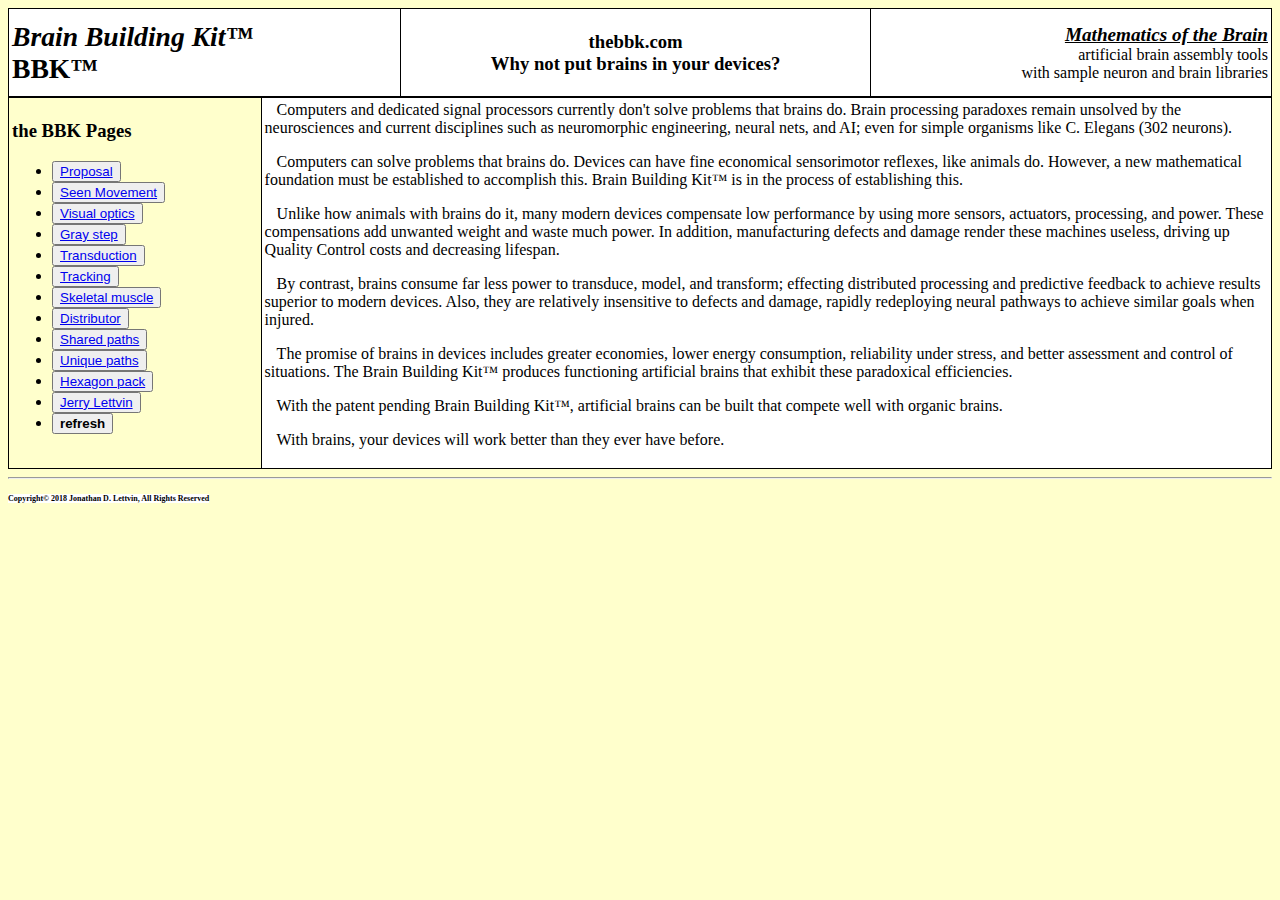
==== index.html @ 874216df "theBBK.com" ====
<!DOCTYPE html>
<html lang="en">
	<head>
		<meta   charset="utf-8" />
		<link   type   ="image/x-icon"    href="BBKtm.png" rel="icon" />
		<script type   ="text/javascript" src="utility.js"></script>
		<script type   ="text/javascript" src ="wiki.js"></script>
		<script type   ="text/javascript" src ="speakable.js"></script>
		<link   type   ="text/css"        href="tooltip.css" rel="stylesheet">
<style>
table, td { border: 1px solid black; border-collapse: collapse; padding: 3px; }
.copyright { height: 10px; font-size: 8px; color:black; background-color: white; }
</style>
	</head>
	<body bgcolor="#ffffcc">
	<script type="text/javascript">
		doHeader ("thebbk.com<br />Why not put brains in your devices?");
	</script>

		<!--
		<iframe src="header.html" width="100%"></iframe>
		<div w3-include-html="header.html"></div>
		-->

		<table>
			<tr><td valign="top">

<!--
<br /><br />
This visual model illustrates the full reflex arc needed to describe
how attention is drawn to tiny moving features.
-->

		<h3>the BBK Pages</h3>
		<ul id="someButtons"></ul>

		<!--
		<table>
			<tr><td><a href="gaze.html">1st model of reflex</a></td></tr>
			<tr><td><a href="distributor.html">twitch visualizer</a></td></tr>
			<tr><td></td><td></td></tr>
		</table>
		-->
				</td><td bgcolor="white" width="80%" valign="top">

			<span align="left" bgcolor="white">
				<div class="wiki">
				<div class="wiki.src" hidden>
___Computers and dedicated signal processors currently don't solve problems that brains do. Brain processing paradoxes remain unsolved by the neurosciences and current disciplines such as neuromorphic engineering, neural nets, and AI; even for simple organisms like C. Elegans (302 neurons).
^^^^
___Computers can solve problems that brains do. Devices can have fine economical sensorimotor reflexes, like animals do. However, a new mathematical foundation must be established to accomplish this. Brain Building Kit™ is in the process of establishing this.
^^^^
___Unlike how animals with brains do it, many modern devices compensate low performance by using more sensors, actuators, processing, and power. These compensations add unwanted weight and waste much power. In addition, manufacturing defects and damage render these machines useless, driving up Quality Control costs and decreasing lifespan.
^^^^
___By contrast, brains consume far less power to transduce, model, and transform; effecting distributed processing and predictive feedback to achieve results superior to modern devices. Also, they are relatively insensitive to defects and damage, rapidly redeploying neural pathways to achieve similar goals when injured.
^^^^
___The promise of brains in devices includes greater economies, lower energy consumption, reliability under stress, and better assessment and control of situations. The Brain Building Kit™ produces functioning artificial brains that exhibit these paradoxical efficiencies.
^^^^
___With the patent pending Brain Building Kit™, artificial brains can be built that compete well with organic brains.
^^^^
___With brains, your devices will work better than they ever have before.
				</div>
				</div>
			</span>
			</td></tr>
		</table>
	</body>
	<script type="text/javascript">
		{
			var GrayStep = "https://github.com/jlettvin/NoisyGrayStep/";
			var HexTile  = "https://github.com/jlettvin/HexTile/";
			var JYL      = "https://rawgit.com/jlettvin/JYL/master/";
			var rod      = "https://rawgit.com/jdl-mit-alum/rod/master/";
			var Tubulin  = "https://rawgit.com/jlettvin/Tubulin/master/";

			var specification = {
				has: { type: "buttons", tag: 'li', place: "right" },
				items: [
				{	href: "Heilmeier.html",
					text: "Proposal",
					help: "Q&amp;A"},
				{	href: JYL + "seen.movement.html",
					text: "Seen Movement",
					help: "Experiment identifying geometrics"},
				{	href: "optics.html",
					text: "Visual optics",
					help: "Refraction, Diffraction, etc..."},
				{	href: GrayStep + "NoisyGrayStep",
					text: "Gray step",
					help: "Key problem to be solved"},
				{	href: rod + "rod.html",
					text: "Transduction",
					help: "Photoreceptor adaptation"},
				{	href: "gaze.html",
					text: "Tracking",
					help: "First full reflex arc"},
				{	href: "",
					text: "Future",
					help: "Incomplete new code"},
				{	href: "skeletal.html",
					text: "Skeletal muscle",
					help: "the BBK&trade; Model details"},
				{	href: "distributor.html",
					text: "Distributor",
					help: "the BBK&trade; Muscle control details"},
				//{	href: "https://rawgit.com/jlettvin/Airy",
					//text: "Airy",
					//help: "Generating diffraction"},
				{	href: Tubulin + "bipolar.shared.path.html",
					text: "Shared paths",
					help: "axon terminal arbor"},
				{	href: Tubulin + "bipolar.unique.path.html",
					text: "Unique paths",
					help: "Tubulin trees"},
				{	href: HexTile,
					text: "Hexagon pack",
					help: "Labeling positions"},
				{	href: JYL,
					text: "Jerry Lettvin",
					help: "Significant papers"},
				]
			};
			someButtons (specification);
			doWiki ();
			doInfo ();
			doFooter ();
		}
	</script>
</html>
---- tooltip.css ----
/* https://www.w3schools.com/howto/tryit.asp?filename=tryhow_css_tooltip */



.htooltip {
    position: relative;
    display: inline-block;
}

.htooltip .htooltiptext {
    visibility: hidden;
    width: 250px;
    background-color: #000;
    color: #ff0;
    padding: 1px 0 1px 0;
    position: absolute;
	bottom: 1px;
    z-index: 1;
    text-align: left;
    margin-left: 10px;
	/*
    bottom: -300%;
    left: 70%;
	*/
    opacity: 0;
    transition: opacity 0.3s;
}

.htooltip .htooltiptext::after {
    content: "";
    position: absolute;
    top: 100%;
    left: 50%;
    margin-left: -5px;
}

.htooltip:hover .htooltiptext {
    visibility: visible;
    opacity: 1;
}



.vtooltip {
    position: relative;
    display: inline-block;
}

.vtooltip .vtooltiptext {
    visibility: hidden;
    width: 250px;
    background-color: #000;
    color: #ff0;
    padding: 1px 0 1px 0;
    position: absolute;
	bottom: 1px;
    z-index: 1;
    text-align: left;
    margin-left: 10px;
	/*
    bottom: -300%;
    left: 70%;
	*/
    opacity: 0;
    transition: opacity 0.3s;
}

.vtooltip .vtooltiptext::after {
    content: "";
    position: absolute;
    top: 100%;
    left: 50%;
    margin-left: -5px;
}

.vtooltip:hover .vtooltiptext {
    visibility: visible;
    opacity: 1;
}






.tooltip {
    position: relative;
    display: inline-block;
}

.tooltip .tooltiptext {
    visibility: hidden;
    width: 250px;
    background-color: #000;
    color: #ff0;
    padding: 1px 0 1px 0;
    position: absolute;
	bottom: 1px;
    z-index: 1;
    text-align: left;
    margin-left: 10px;
	/*
    bottom: -300%;
    left: 70%;
	*/
    opacity: 0;
    transition: opacity 0.3s;
}

.tooltip .tooltiptext::after {
    content: "";
    position: absolute;
    top: 100%;
    left: 50%;
    margin-left: -5px;
}

.tooltip:hover .tooltiptext {
    visibility: visible;
    opacity: 1;
}
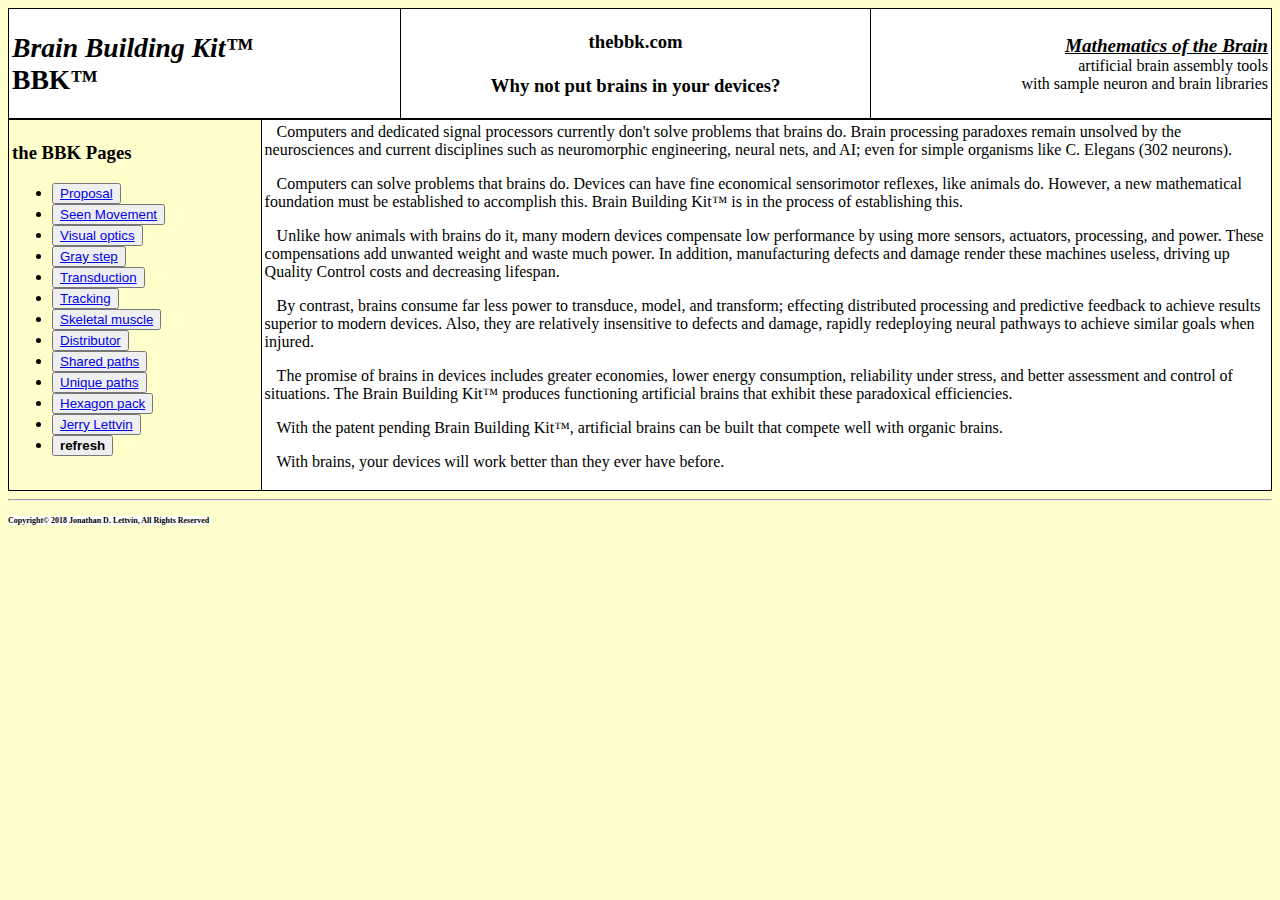
==== commit 209cc540: "theBBK.com" ====
--- a/index.html
+++ b/index.html
@@ -14,7 +14,7 @@
 	</head>
 	<body bgcolor="#ffffcc">
 	<script type="text/javascript">
-		doHeader ("thebbk.com<br />Why not put brains in your devices?");
+		doHeader ("thebbk.com<br /><br />Why not put brains in your devices?");
 	</script>
 
 		<!--
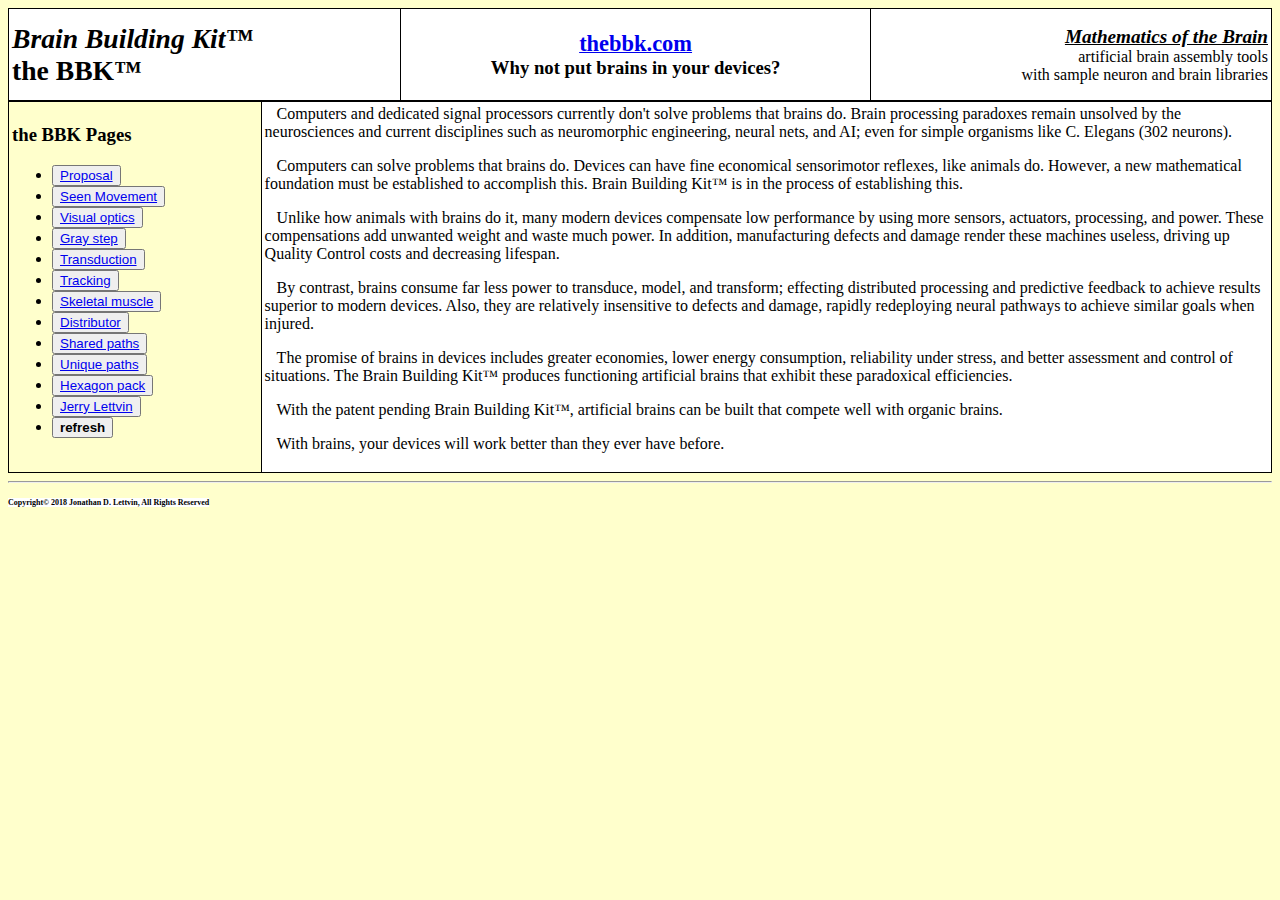
==== commit f2aeb10b: "Minor titling repairs" ====
--- a/index.html
+++ b/index.html
@@ -14,7 +14,7 @@
 	</head>
 	<body bgcolor="#ffffcc">
 	<script type="text/javascript">
-		doHeader ("thebbk.com<br /><br />Why not put brains in your devices?");
+		doHeader ('<a href="http://thebbk.com"><big>thebbk.com</big></a><br />Why not put brains in your devices?');
 	</script>
 
 		<!--
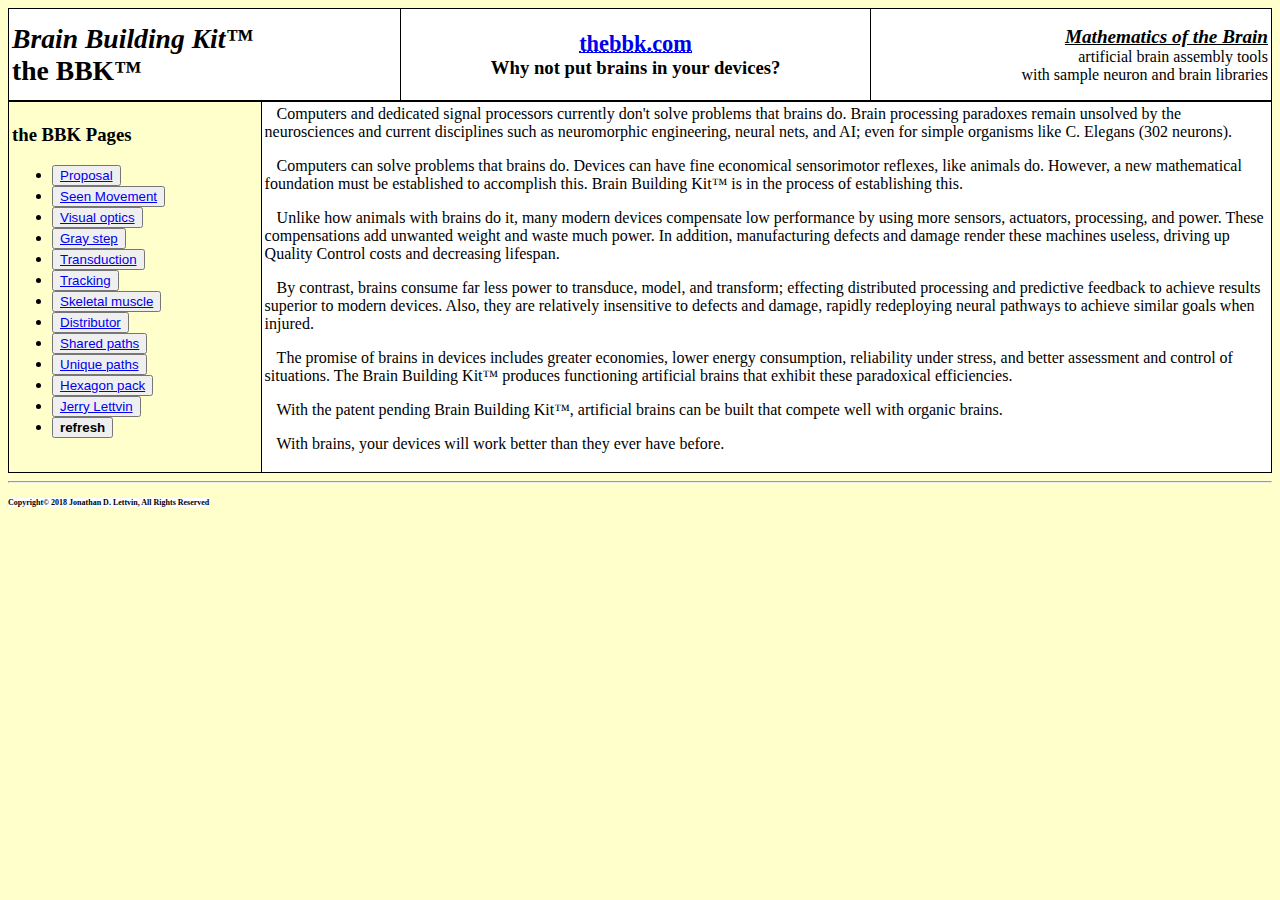
==== commit 1ca42f7f: "Minor titling repairs" ====
--- a/index.html
+++ b/index.html
@@ -14,7 +14,12 @@
 	</head>
 	<body bgcolor="#ffffcc">
 	<script type="text/javascript">
-		doHeader ('<a href="http://thebbk.com"><big>thebbk.com</big></a><br />Why not put brains in your devices?');
+		doHeader (
+			'<a href="http://thebbk.com">' +
+			'<abbr title="refreshes to jlettvin.github.io/gaze/index.html">' +
+			'<big>thebbk.com</big>' +
+			'</abbr>' +
+			'</a><br />Why not put brains in your devices?');
 	</script>
 
 		<!--
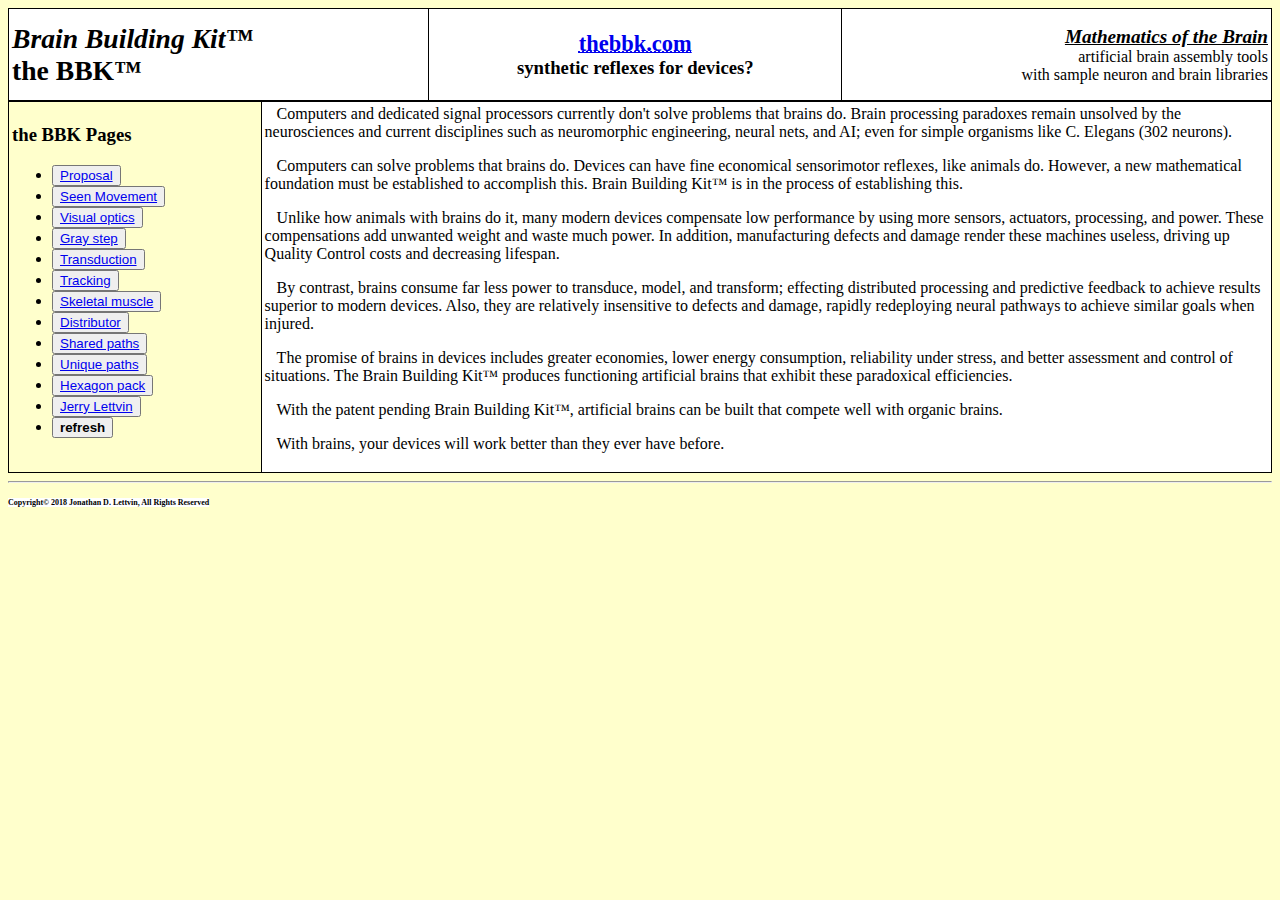
==== commit 95642e26: "Minor titling repairs" ====
--- a/index.html
+++ b/index.html
@@ -19,7 +19,9 @@
 			'<abbr title="refreshes to jlettvin.github.io/gaze/index.html">' +
 			'<big>thebbk.com</big>' +
 			'</abbr>' +
-			'</a><br />Why not put brains in your devices?');
+			'</a><br />synthetic reflexes for devices?'
+			//'</a><br />Why not put brains in your devices?'
+		);
 	</script>
 
 		<!--
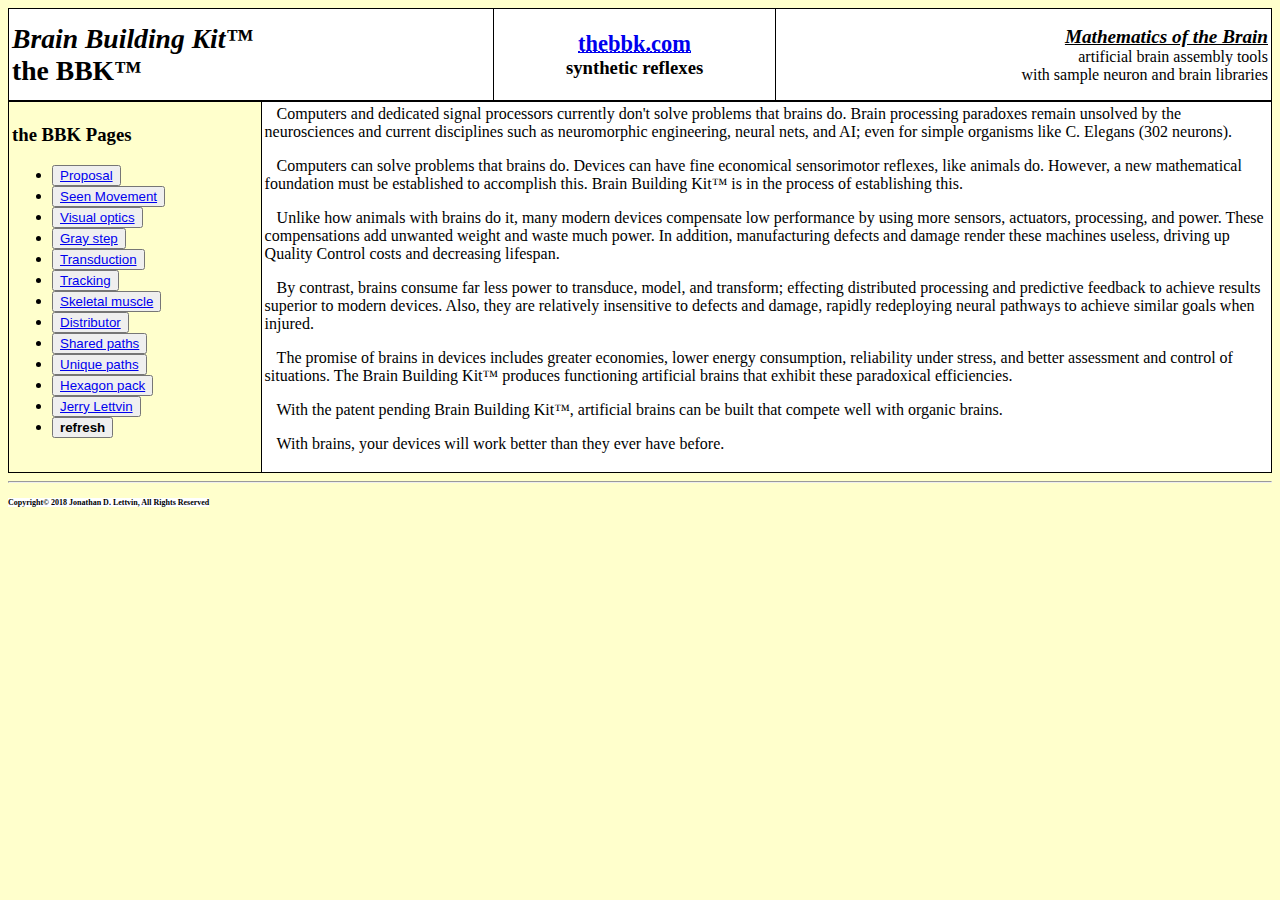
==== commit be2cf35e: "Minor titling repairs" ====
--- a/index.html
+++ b/index.html
@@ -19,7 +19,7 @@
 			'<abbr title="refreshes to jlettvin.github.io/gaze/index.html">' +
 			'<big>thebbk.com</big>' +
 			'</abbr>' +
-			'</a><br />synthetic reflexes for devices?'
+			'</a><br />synthetic reflexes'
 			//'</a><br />Why not put brains in your devices?'
 		);
 	</script>
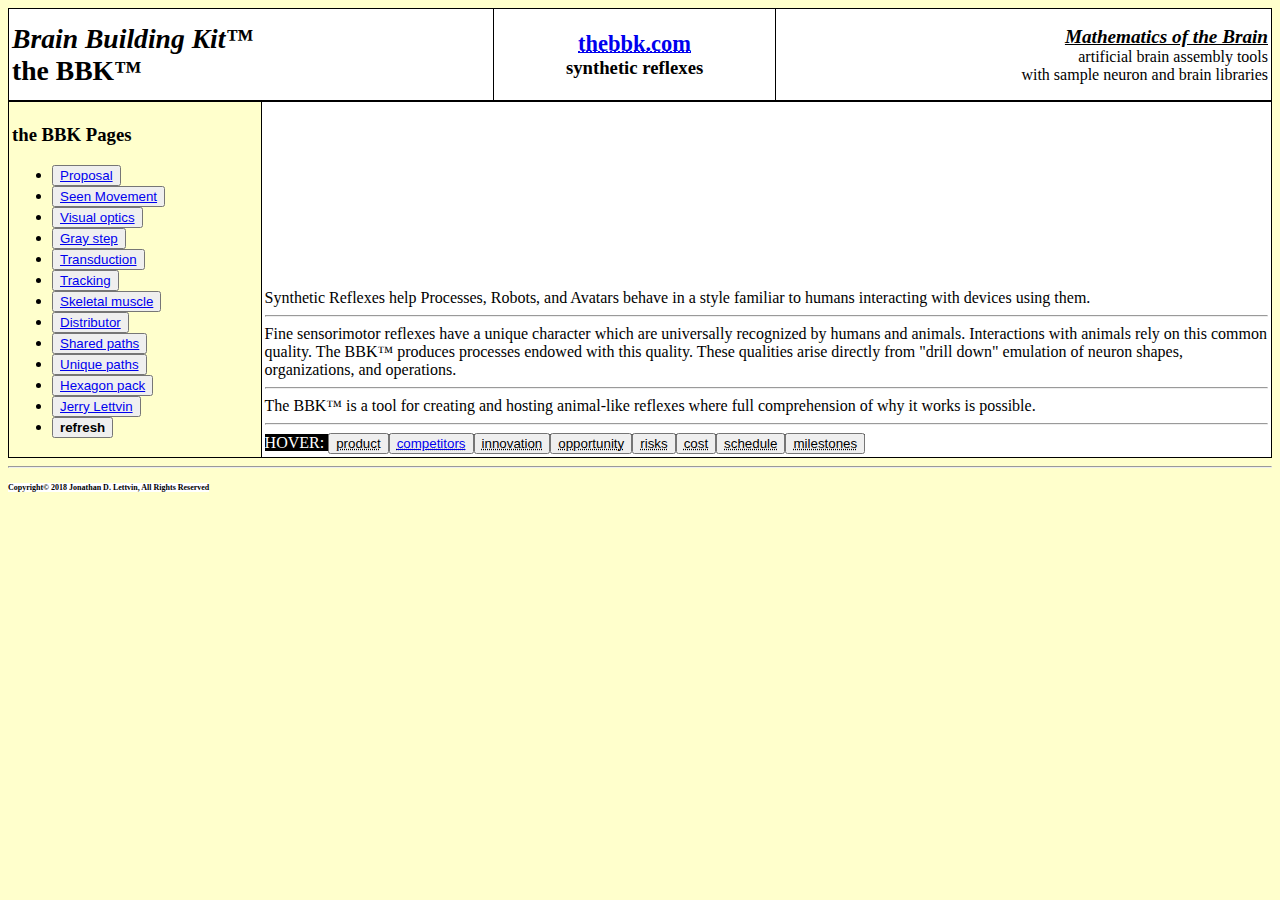
==== commit 4a622490: "New button bite implementation" ====
--- a/index.html
+++ b/index.html
@@ -29,8 +29,8 @@
 		<div w3-include-html="header.html"></div>
 		-->
 
-		<table>
-			<tr><td valign="top">
+		<table width="100%">
+			<tr><td valign="top" width="20%">
 
 <!--
 <br /><br />
@@ -48,9 +48,10 @@
 			<tr><td></td><td></td></tr>
 		</table>
 		-->
-				</td><td bgcolor="white" width="80%" valign="top">
+				</td><td bgcolor="white" width="80%" valign="bottom">
 
 			<span align="left" bgcolor="white">
+				<!--
 				<div class="wiki">
 				<div class="wiki.src" hidden>
 ___Computers and dedicated signal processors currently don't solve problems that brains do. Brain processing paradoxes remain unsolved by the neurosciences and current disciplines such as neuromorphic engineering, neural nets, and AI; even for simple organisms like C. Elegans (302 neurons).
@@ -68,11 +69,215 @@
 ___With brains, your devices will work better than they ever have before.
 				</div>
 				</div>
+			</span>
+				-->
+			<span
+					id="biteDisplay"
+					style="background-color: white"
+					height="200"
+					valign="top">
+			</span>
+			<hr />
+			<span
+					id="biteButtons"
+					style="text-align: center;background-color: black; color: white;">
+					HOVER:
 			</span>
 			</td></tr>
 		</table>
 	</body>
 	<script type="text/javascript">
+
+		/////////////////////////////////////////////////////////////////////////
+		// Make a hover dictionary with buttons to fill in a display
+		document.jlettvin = document.jlettvin || {};
+		document.jlettvin.biteDictionary = {
+			biteNone:
+				HEREDOC(function(){/*
+Synthetic Reflexes help Processes, Robots, and Avatars behave
+in a style familiar to humans interacting with devices using them.
+<hr />
+Fine sensorimotor reflexes have a unique character
+which are universally recognized by humans and animals.
+Interactions with animals rely on this common quality.
+The BBK&trade; produces processes endowed with this quality.
+These qualities arise directly from "drill down" emulation
+of neuron shapes, organizations, and operations.
+<hr />
+The BBK&trade; is a tool for creating and hosting
+animal-like reflexes where
+full comprehension of why it works is possible.
+				*/})
+		};
+
+		// A function to document key words with abbrevs and short descriptions
+		function bitesize(key, abbr, description, target=null) {
+
+			document.jlettvin.biteDictionary[key] = description;
+
+			var buttons = document.getElementById('biteButtons');
+			if (!buttons) {
+				// If a button table and display do not exist, create them.
+
+				var table = document.createElement('table');
+				table.setAttribute('id', 'biteTable');
+				table.setAttribute('width', '100%');
+				table.setAttribute('border', '1');
+				table.setAttribute('style', 'background-color: white;');
+
+				var tr1   = document.createElement('tr');
+				var td1   = document.createElement('td');
+				td1.setAttribute('id', 'biteDisplay');
+				td1.setAttribute('height', '200');
+				td1.setAttribute('valign', 'top');
+				td1.innerHTML = document.jlettvin.biteDictionary.biteNone;
+				tr1.appendChild(td1);
+
+				var tr2   = document.createElement('tr');
+				var td2   = document.createElement('td');
+				td2.setAttribute('id', 'biteButtons');
+				td2.setAttribute('style',
+					'text-align: center; background-color: black; color: white;'
+				);
+				td2.innerHTML = "HOVER:";
+				tr2.appendChild(td2);
+
+				table.appendChild(tr1);
+				table.appendChild(tr2);
+
+				document.getElementsByTagName('body')[0].appendChild(table);
+
+				buttons = document.getElementById('biteButtons');
+			} else {
+				var cell       = document.getElementById('biteDisplay');
+				cell.innerHTML = document.jlettvin.biteDictionary.biteNone;
+			}
+
+			var button  = document.createElement("button");
+
+			button.addEventListener("mouseenter",
+				function(event) {
+					var cell        = document.getElementById('biteDisplay');
+					var id          = event.target.id;
+					var description = document.jlettvin.biteDictionary[id];
+					cell.innerHTML  = description;
+				});
+			button.addEventListener("mouseleave",
+				function(event) {
+					var cell        = document.getElementById('biteDisplay');
+					var description = document.jlettvin.biteDictionary['biteNone'];
+					cell.innerHTML  = description;
+				});
+
+			var aInit = '', aFini = '';
+			if (target) {
+				aInit = '<a href="' + target + '">';
+				aFini = '</a>';
+			}
+
+			button.innerHTML = '' +
+				'<abbr title="' + abbr + '">' + aInit + key + aFini + '</abbr>';
+			button.setAttribute('id', key);
+
+			buttons.appendChild(button);
+		}
+
+		// Actual button contents
+		bitesize(
+			"product",
+			"Heilmeier 'What are we trying to do?  (Objectives without jargon.)'",
+			HEREDOC(function(){/*
+The BBK&trade; is a tool for designing and hosting synthetic reflex systems
+to improve reliability and economy for Processes, Robots, and Avatars.
+Computers can solve problems that brains do. Devices can have fine economical
+sensorimotor reflexes like animals do. We offer a new mathematical foundation
+to accomplish this.
+<hr />
+With the patent pending Brain Building Kit,
+artificial brains are built that compete well with organic brains.
+		*/}));
+
+		bitesize(
+			"competitors",
+			"Heilmeier: 'How is it done today, and " +
+			"what are the limits of current practice?'",
+			HEREDOC(function(){/*
+Computers and dedicated signal processors currently
+don't solve problems that brains do
+Computers have more than sufficient power for simple organisms
+like C. Elegans (302 neurons) and even much larger nervous systems
+Yet brain processing paradoxes remain unsolved by neuroscience, and basic building blocks and rules for construction seem to remain unknown.
+		*/}),
+			'http://www.google.com'
+		);
+
+		bitesize(
+			"innovation",
+			"Heilmeier: 'What is new in our approach and " +
+			"why do we think it will be successful?'",
+			HEREDOC(function(){/*
+The shapes and operations of neurons provide de-facto process control.
+Emulating neurons eliminates human-written decision-making software.
+Teaching a BBK instance self-awareness and posture transitions is enough.
+Variations from prior experience drive actuators to re-establish posture.
+<hr />
+Brains consume far less power to transduce, model, and transform;
+effecting distributed processing and predictive feedback to achieve results
+superior to modern devices. Also, they are relatively insensitive to defects
+and damage, rapidly redeploying neural pathways to achieve similar goals
+when injured.
+		*/}));
+
+		bitesize(
+			"opportunity",
+			"Heilmeier: 'Who cares?  " +
+			"If we are successful, what difference will it make'",
+			HEREDOC(function(){/*
+Developers of products used to execute and control processes
+can spend less money and time, and require less computer expertise
+to discover new cost reductions and quality improvements.
+<hr />
+Unlike how animals with brains do it, many modern devices compensate low
+performance by using more sensors, actuators, processing, and power. These
+compensations add unwanted weight and waste much power. In addition,
+manufacturing defects and damage render these machines useless,
+driving up Quality Control costs and decreasing lifespan.
+<hr />
+The promise of brains in devices includes greater economies, lower energy
+consumption, reliability under stress, and better assessment and control of
+situations. The Brain Building Kit™ produces functioning artificial brains that
+exhibit these paradoxical efficiencies.
+		*/}));
+
+		bitesize(
+			"risks",
+			"Heilmeier: 'What are the risks?'",
+			HEREDOC(function(){/*
+This technology is without precedent in the neurosciences.
+However, all the mathematics, engineering, and materials needed
+are COTS (Common Off The Shelf).
+The main risk is engineering surprise during realization.
+		*/}));
+
+		bitesize(
+			"cost",
+			"Heilmeier: 'How much will it cost?'",
+			HEREDOC(function(){/*
+		*/}));
+
+		bitesize(
+			"schedule",
+			"Heilmeier: 'How long will it take?'",
+			HEREDOC(function(){/*
+		*/}));
+
+		bitesize(
+			"milestones",
+			"Heilmeier: 'How is progress towards launch measured?'",
+			HEREDOC(function(){/*
+		*/}));
+
+		/////////////////////////////////////////////////////////////////////////
 		{
 			var GrayStep = "https://github.com/jlettvin/NoisyGrayStep/";
 			var HexTile  = "https://github.com/jlettvin/HexTile/";
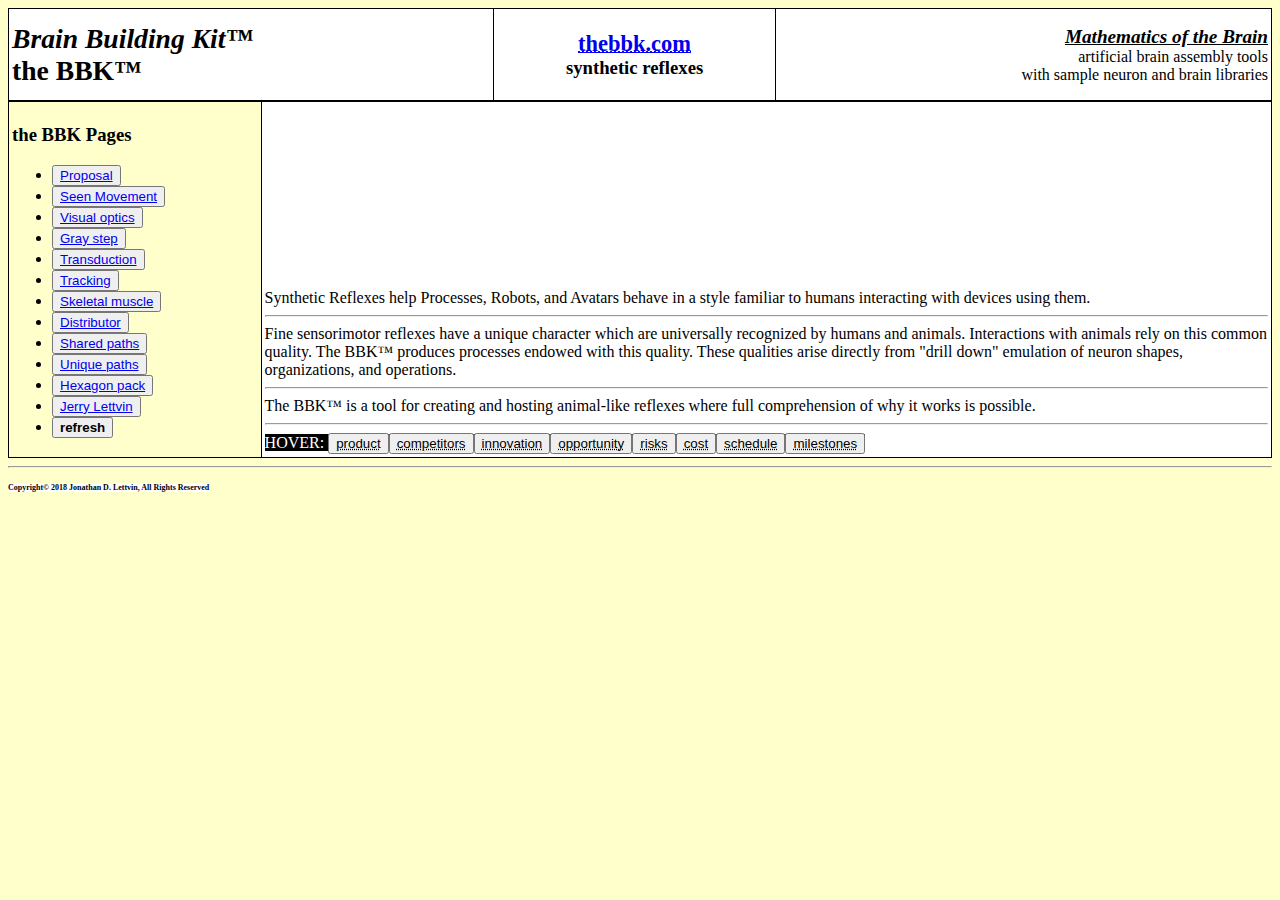
==== commit f0d54d62: "New button bite implementation" ====
--- a/index.html
+++ b/index.html
@@ -208,7 +208,7 @@
 like C. Elegans (302 neurons) and even much larger nervous systems
 Yet brain processing paradoxes remain unsolved by neuroscience, and basic building blocks and rules for construction seem to remain unknown.
 		*/}),
-			'http://www.google.com'
+			//'http://www.google.com'
 		);
 
 		bitesize(
